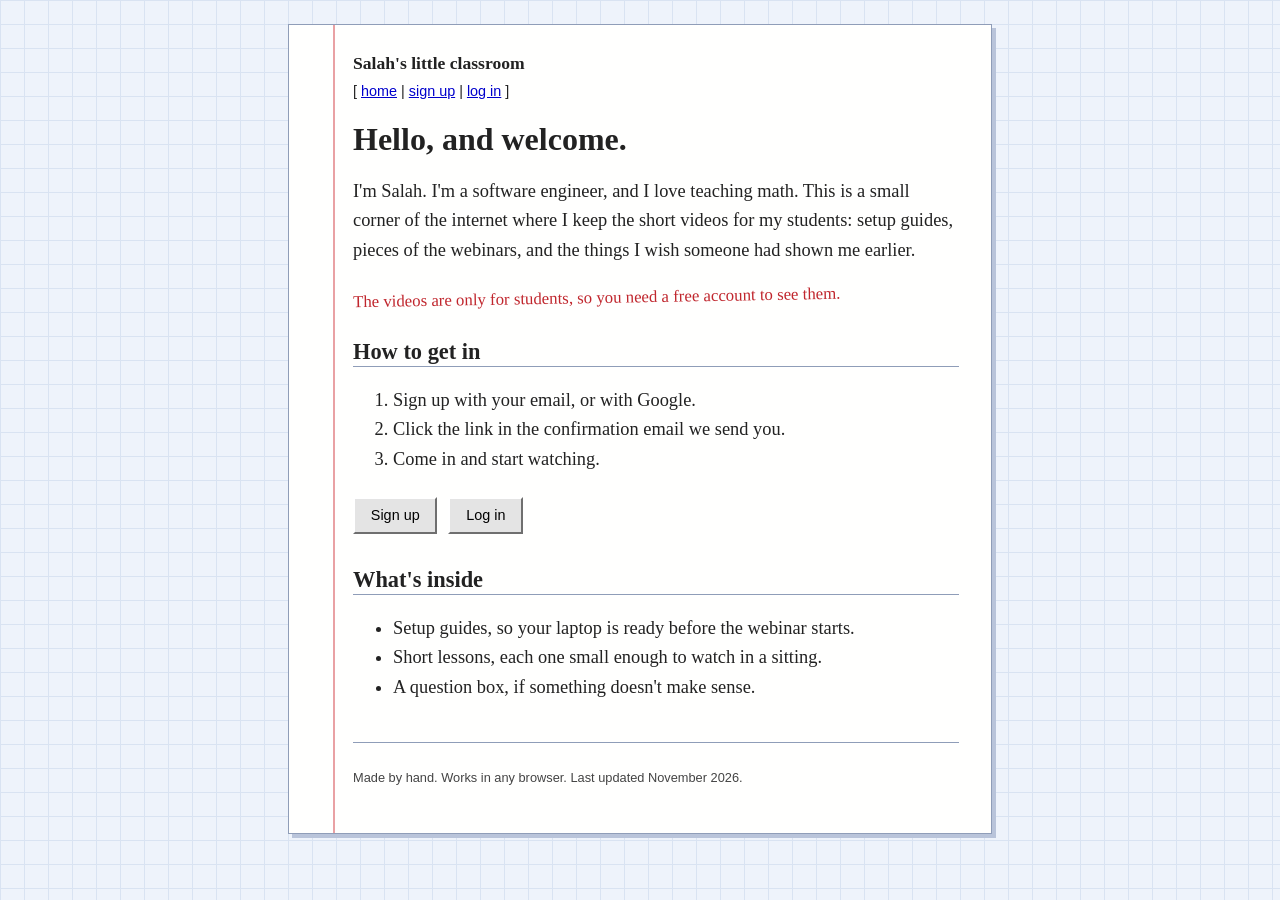
==== index.html @ 055bddad "first site layout" ====
<!DOCTYPE html>
<html lang="en">
<head>
<meta charset="utf-8">
<meta name="viewport" content="width=device-width, initial-scale=1">
<title>Salah's little classroom</title>
<meta name="description" content="Short videos, setup guides and webinar lessons for my students.">
<link rel="stylesheet" href="style.css">
</head>
<body>
<main class="sheet">
  <header>
    <p class="brand"><a href="index.html">Salah's little classroom</a></p>
    <nav>[ <a href="index.html">home</a> | <a href="signup.html">sign up</a> | <a href="login.html">log in</a> ]</nav>
  </header>

  <h1>Hello, and welcome.</h1>
  <p>I'm Salah. I'm a software engineer, and I love teaching math. This is a small corner of the internet where I keep the short videos for my students: setup guides, pieces of the webinars, and the things I wish someone had shown me earlier.</p>

  <p class="note">The videos are only for students, so you need a free account to see them.</p>

  <h2>How to get in</h2>
  <ol>
    <li>Sign up with your email, or with Google.</li>
    <li>Click the link in the confirmation email we send you.</li>
    <li>Come in and start watching.</li>
  </ol>

  <p>
    <a class="btn" href="signup.html">Sign up</a>
    <a class="btn" href="login.html">Log in</a>
  </p>

  <h2>What's inside</h2>
  <ul>
    <li>Setup guides, so your laptop is ready before the webinar starts.</li>
    <li>Short lessons, each one small enough to watch in a sitting.</li>
    <li>A question box, if something doesn't make sense.</li>
  </ul>

  <footer>
    <p>Made by hand. Works in any browser. Last updated November 2026.</p>
  </footer>
</main>
</body>
</html>
---- style.css ----
:root {
  --pencil: #222222;
  --paper: #fffffe;
  --grid: #d9e3f2;
  --edge: #8f9db8;
  --shadow: #b9c4da;
  --red: #c0262d;
  --margin: #e9a1a4;
  --link: #0000cc;
  --visited: #551a8b;
  --face: #e4e4e4;
}
* { box-sizing: border-box; }
[hidden] { display: none !important; }

body {
  margin: 0;
  color: var(--pencil);
  font-family: "Times New Roman", Times, serif;
  font-size: 1.15rem;
  line-height: 1.6;
  background-color: #eef3fb;
  background-image:
    linear-gradient(var(--grid) 1px, transparent 1px),
    linear-gradient(90deg, var(--grid) 1px, transparent 1px);
  background-size: 24px 24px;
}

/* The sheet of notebook paper, with its red margin line */
.sheet {
  position: relative;
  max-width: 44rem;
  margin: 1.5rem auto 3rem;
  padding: 1.5rem 2rem 2rem 4rem;
  background: var(--paper);
  border: 1px solid var(--edge);
  box-shadow: 4px 4px 0 var(--shadow);
}
.sheet::before {
  content: "";
  position: absolute;
  top: 0;
  bottom: 0;
  left: 2.75rem;
  width: 2px;
  background: var(--margin);
}
@media (max-width: 40rem) {
  .sheet { margin: 0; padding: 1rem 1rem 1.5rem 2rem; border-left: 0; border-right: 0; box-shadow: none; }
  .sheet::before { left: 1.1rem; }
}

a { color: var(--link); }
a:visited { color: var(--visited); }
a:focus-visible, button:focus-visible, input:focus-visible,
select:focus-visible, textarea:focus-visible { outline: 3px solid #000; outline-offset: 2px; }

h1, h2, h3 { font-family: Georgia, "Times New Roman", serif; line-height: 1.25; }
h1 { font-size: 2rem; margin: 0.6rem 0 0.4rem; }
h2 { font-size: 1.4rem; margin: 1.8rem 0 0.5rem; border-bottom: 1px solid var(--edge); }
h3 { font-size: 1.2rem; margin: 0 0 0.25rem; }

.brand { font-family: Georgia, "Times New Roman", serif; font-weight: bold; font-size: 1.1rem; margin: 0; }
.brand a, .brand a:visited { color: var(--pencil); text-decoration: none; }
nav, label, button, .btn, .hint, .msg, .track, footer, select, .linklike {
  font-family: Verdana, Geneva, sans-serif;
}
nav { font-size: 0.9rem; margin: 0.15rem 0 1rem; }

/* Teacher's red pen */
.note {
  font-family: "Segoe Print", "Bradley Hand", "Comic Sans MS", "Chalkboard SE", cursive;
  color: var(--red);
  font-size: 1.05rem;
  line-height: 1.5;
  margin: 1.2rem 0;
  transform: rotate(-1deg);
}

/* Old-fashioned beveled buttons and sunken fields */
button, .btn {
  display: inline-block;
  font-size: 0.9rem;
  color: #000;
  background: var(--face);
  border: 2px solid;
  border-color: #fff #6f6f6f #6f6f6f #fff;
  padding: 0.35em 1.1em;
  margin: 0.25rem 0.4rem 0.25rem 0;
  cursor: pointer;
  text-decoration: none;
}
a.btn:visited { color: #000; }
button:active, .btn:active { border-color: #6f6f6f #fff #fff #6f6f6f; }
button:disabled { color: #666; cursor: wait; }
.linklike {
  background: none; border: 0; padding: 0; margin: 0;
  color: var(--link); text-decoration: underline; font-size: 0.9rem;
}

label { display: block; font-size: 0.9rem; margin: 1.1rem 0 0.25rem; }
input, select, textarea {
  width: 100%;
  max-width: 26rem;
  font: inherit;
  font-size: 1rem;
  color: #000;
  background: #fff;
  padding: 0.35em 0.5em;
  border: 2px solid;
  border-color: #6f6f6f #fff #fff #6f6f6f;
}
textarea { max-width: 100%; min-height: 5.5rem; }
.hint { font-size: 0.8rem; color: #444; margin: 0.25rem 0 0; }

.msg {
  font-size: 0.9rem;
  margin: 1rem 0;
  padding: 0.5rem 0.75rem;
  background: #fff8d6;
  border: 1px solid #999;
}
.msg.bad { background: #ffe3e3; border-color: var(--red); }

.lesson { margin: 1.5rem 0; padding-bottom: 1.25rem; border-bottom: 1px dashed var(--edge); }
.track { font-size: 0.8rem; color: #444; margin: 0 0 0.4rem; }
.player { display: block; width: 100%; aspect-ratio: 16 / 9; border: 2px solid #000; margin-top: 0.75rem; }

footer { font-size: 0.8rem; color: #444; margin-top: 2.5rem; padding-top: 0.75rem; border-top: 1px solid var(--edge); }
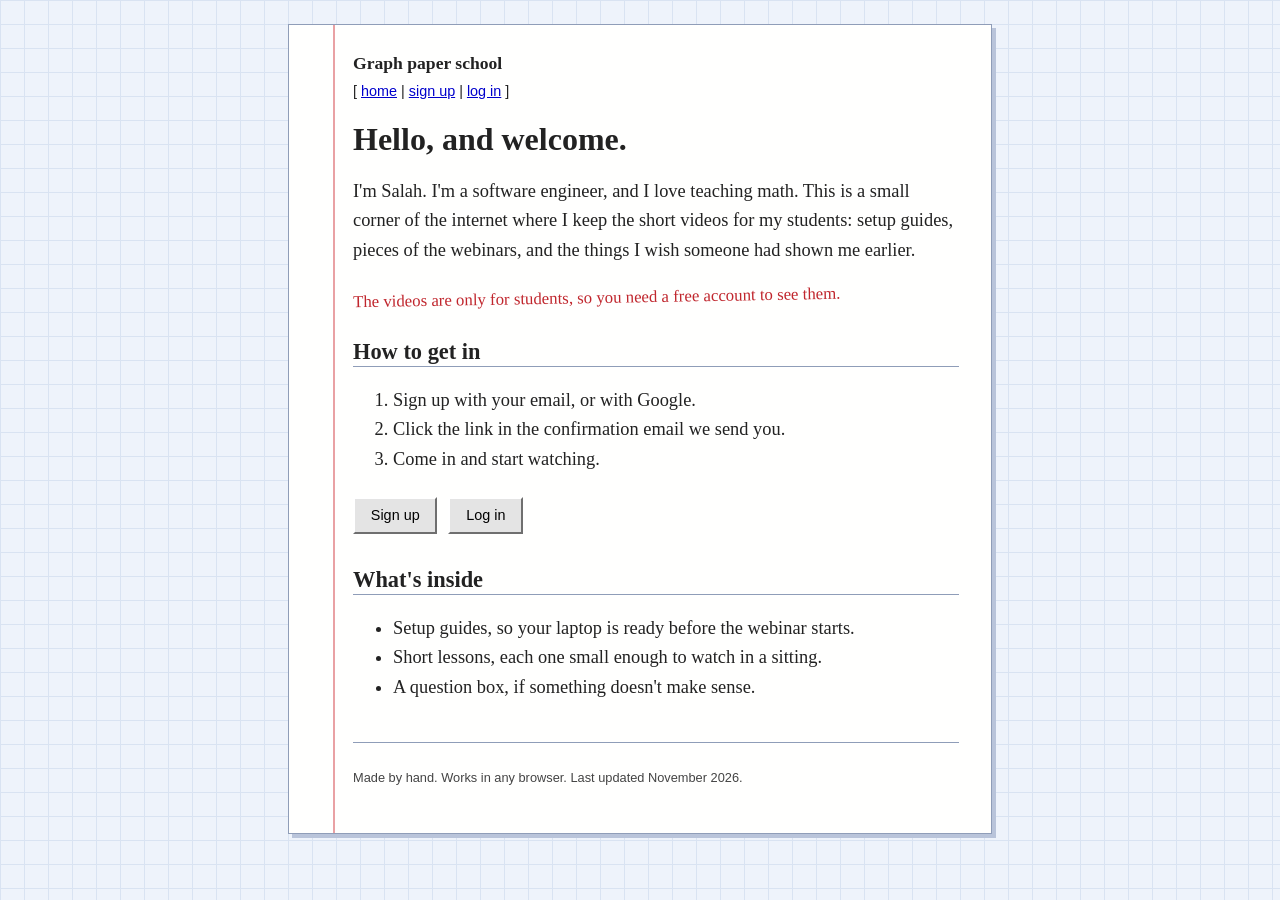
==== commit 21a095e2: "Change title and branding in index.html" ====
--- a/index.html
+++ b/index.html
@@ -3,15 +3,16 @@
 <head>
 <meta charset="utf-8">
 <meta name="viewport" content="width=device-width, initial-scale=1">
-<title>Salah's little classroom</title>
+<title>Graph paper school</title>
 <meta name="description" content="Short videos, setup guides and webinar lessons for my students.">
 <link rel="stylesheet" href="style.css">
 </head>
 <body>
 <main class="sheet">
   <header>
-    <p class="brand"><a href="index.html">Salah's little classroom</a></p>
+    <p class="brand"><a href="index.html">Graph paper school</a></p>
     <nav>[ <a href="index.html">home</a> | <a href="signup.html">sign up</a> | <a href="login.html">log in</a> ]</nav>
+    <div id="music-slot" class="radio" hidden></div>
   </header>
 
   <h1>Hello, and welcome.</h1>
@@ -42,5 +43,7 @@
     <p>Made by hand. Works in any browser. Last updated November 2026.</p>
   </footer>
 </main>
+<script type="module" src="stage.js"></script>
+<script type="module" src="music.js"></script>
 </body>
 </html>
